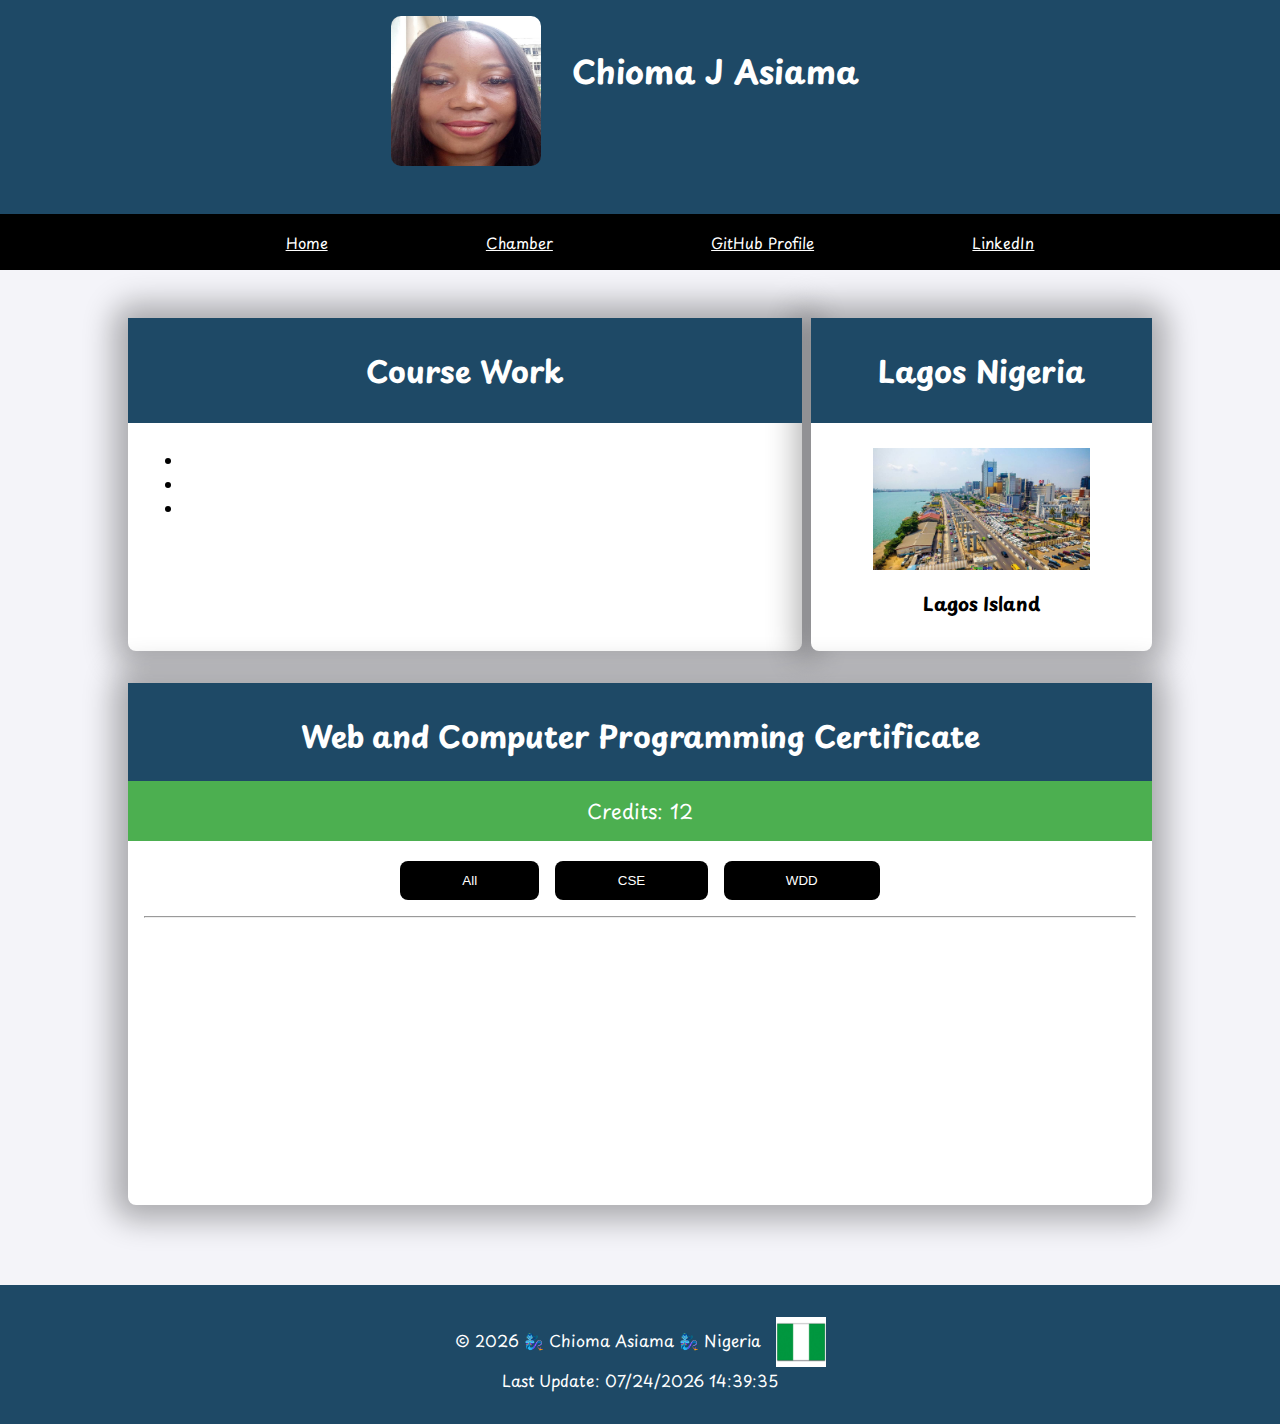
==== index.html @ b91646d1 "course-page" ====
<!DOCTYPE html>
<html lang="en">

<head>
    <meta charset="UTF-8">
    <meta name="viewport" content="width=device-width, initial-scale=1.0">
    <title>WDD231 - Web Front End Development 1 - Chioma Joy Asiama</title>
    <meta name="author" content="Chioma J Asiama">
    <meta name="description" content="WDD231 - Web Front End Development 1 - Course Home Page">

    <!-- Open Graph meta properties -->
    <meta property="og:title" content="Course Home Page">
    <meta property="og:type" content="Website">
    <meta property="og:image"
        content="https://www.nairaland.com/attachments/5980935_boY3ajd_jpg93d3b429d57c0cc83936123085654ec3">
    <meta property="og:url" content="https://bluboyd.github.io/wdd231/">
    
    <link rel="preconnect" href="https://fonts.googleapis.com">
    <link rel="preconnect" href="https://fonts.gstatic.com" crossorigin>
    <link href="https://fonts.googleapis.com/css2?family=Playpen+Sans:wght@500&display=swap" rel="stylesheet">

    <link rel="stylesheet" href="styles/course-page.css">
    <script src="scripts/course-page.js" defer></script>
    <link rel="icon" href="course-home-page.ico">
</head>

<body>
    <header>
        <div class="profile">
            <img id="myImage1" src="images/profile.jpg" alt="lovely Picture">
            <h1>Chioma J Asiama</h1>
        </div>
        <button id="menu-toggle" aria-label="Toggle-Menu">
            <span class="menu-icon"></span>
            <span class="menu-icon"></span>
            <span class="menu-icon"></span>
        </button>
        <nav>
            <ul id="menu">
                <li><a href="#">Home</a></li>
                <li><a href="#">Chamber</a></li>
                <li><a href="#">GitHub Profile</a></li>
                <li><a href="https://www.linkedin.com/">LinkedIn</a></li>
            </ul>
        </nav>
    </header>
    <main>
        <section id="course-work">
            <h2>Course Work</h2>
            <ul>
                <li></li>
                <li></li>
                <li></li>
            </ul>
        </section>
        <section id="location">
            <h2>Lagos Nigeria</h2>
            <img src="images/lagos.jpeg" alt="Lagos Island">
            <h3>Lagos Island</h3>
        </section>
        <section id="certificates">
            <h2>Web and Computer Programming Certificate</h2>
            <p>Credits: <span id="total-credits"></span></p>
            <div id="filter-buttons">
                <button id="filter-all">All</button>
                <button id="filter-cse">CSE</button>
                <button id="filter-wdd">WDD</button>
            </div>
            <hr>
            <div id="courses-container"></div>

            
        </section>

        <dialog id="course-details"></dialog>
    </main>
    <footer>
        <p>&copy; <span id="currentyear"></span><br> 🧞‍♀️ Chioma Asiama<br> 🧞‍♀️ Nigeria <img
                src="images/nigeria-flag.jpg" alt="Nigeria Flag" class="flag"></p>
        <p id="lastModified"> Last Update: </p>
    </footer>
</body>

</html>
---- styles/course-page.css ----
body {
    font-family: "Playpen Sans", cursive;
    margin: 0;
    padding: 0;
    background-color: #f4f4f9;
}
header {
    text-align: center;
    color: white;
    padding: 0;
    background-color: #1E4966;
}
header .profile{
    display: flex;
    flex-direction: row;
    align-content: center;
    justify-content: center;
    padding: 1rem;    
}
header .profile img{
    border-radius: 10px;
    width: 150px;
    height: 150px;
    margin-bottom: 2rem;    
}
header h1{
    margin: 1rem;
    padding: 15px;  
}
nav{
    display: flex;
    justify-content: center;
    background-color: black;
    padding: 1rem;
}
nav ul{
  display: flex; 
  list-style: none;
  margin: 0;
  padding: 30px, 0; 
  justify-content: space-between;
  width: 60%
}
nav li{
    margin: 0;
}
nav a{
    color: white;
    font-size: 15px;
}
nav a:hover{
    background-color: #1E4966;
    padding: 17px;
    border-radius: 6px;   
}
nav a:active{
    color: yellow;
}
#menu-toggle {
    display: none;
    background: none;
    border: none;
    cursor: pointer;
    padding: 10px;
    position: relative;
}
.menu-icon {
    width: 25px;
    height: 2px;
    background-color: white;
    display: block;
    margin: 5px 0;
    transition: all 0.3s ease;
}
#menu-toggle.open .menu-icon:nth-child(1) {
    transform: rotate(45deg) translate(5px, 5px);
}

#menu-toggle.open .menu-icon:nth-child(2) {
    opacity: 0;
}

#menu-toggle.open .menu-icon:nth-child(3) {
    transform: rotate(-45deg) translate(5px, -5px);
}

main{
  display: grid;
  grid-template-columns: 2fr 2fr 2fr;
  padding: 3rem;  
  max-width: 80%;
  margin-right: auto;
  margin-left: auto;

}
#course-work {
    grid-column: 1/3;
    width: 94%;
}
#location {
    grid-column: 3/4;
}
#certificates {
    grid-column: 1/4;
}
section {
    margin-bottom: 2rem;
    background-color: white;
    border-radius: 8px;
    box-shadow: 0 0 30px 15px rgba(0, 0, 0, 0.3);
    padding: 1rem;
    position: relative;
}
section h2 {
    text-align: center;
    background-color: #1E4966;
    color: white;
    padding: 30px;
    margin-top: -1rem;
    margin-left: -1rem;
    margin-right: -1rem;
    position: relative;
    z-index: 1;
    font-size: 30px;
}
section h3 {
    text-align: center;
    z-index: 2;
}
section p {
    text-align: center;
    background-color: #4CAF50;
    color: white;
    
    padding: 15px;
    margin-top: -2rem;
    margin-left: -1rem;
    margin-right: -1rem;
    position: relative;
    z-index: 2;
    font-size: 20px;
}

section img {
    max-width: 70%;
    display: block;
    margin-left: auto;
    margin-right: auto;
}

section:before {
    content: '';
    position: absolute;
    top: -1rem;
    left: -1rem;
    right: -1rem;
    bottom: -1rem;
    background-color: #f4f4f9;
    z-index: -1;
    border-radius: 8px;
}

#filter-buttons {
    display: flex;
    justify-content: space-around;
    margin-bottom: 1rem;
    margin-left: auto;
    margin-right: auto;
    width: 50%;
}

#filter-buttons button {
    margin: 0 0.5rem;
    padding: 0.75rem 1.3rem;
    cursor: pointer;
    border: none;
    background-color: black;
    color: white;
    border-radius: 8px;
    transition: background-color 0.3s;
    flex-grow: 1;
    text-align: center;
}

#filter-buttons button:hover {
    background-color: #163d54;
}

#courses-container {
    display: flex;
    flex-wrap: wrap;
    justify-content: center;
}

.course-row {
    display: flex;
    justify-content: center;
    width: 100%;
}


.course-card {
    border: 1px solid #ddd;
    border-radius: 8px;
    padding: 1rem;
    margin: 1rem;
    text-align: center;
    background-color: white;
    width: 30%;
}

.course-card.completed {
    background-color: #4CAF50;
}

.course-card.not-completed {
    background-color: #778899;
}

dialog {
    border: 1px solid rgba(0, 0, 0, 0.1);
    border-radius: .25rem;
    padding: 1rem;
    background-color: #fff;
    box-shadow: 0 0 3rem #777;
    width: 90%;
    max-width: 600px;
}

::backdrop {
    background-color: rgba(0, 0, 0, 0.5);
}

dialog button {
    position: absolute;
    top: 23px;
    right: 23px;
    padding: .5 1rem;
    border: 1px solid rgba(0, 0, 0, 0.1);
}



footer {
    background-color: #1E4966;
    color: white;
    text-align: center;
    padding: 1rem;
}

footer br {
    display: none;
}

.flag {
    height: 50px;
    width: 50px;
    margin-left: 10px;
    margin-bottom: -20px;
}

@media (max-width: 768px) {
    header {
        display: flex;
        flex-direction: row;
        align-items: center;
        justify-content: space-between;
        background-color: #1E4966;
        padding: 0.5rem 1rem;
    }

    .profile h1 {
        font-size: 20px;
        margin: 0;
        padding: 0;
    }

    header.profile {
        flex-direction: row;
        justify-content: flex-start;
    }

    header.profile img {
        margin-bottom: 0;
        margin-right: 0.7rem;
        height: 90px;
        width: 90px;
    }

    #menu-toggle {
        display: block;
    }

    nav {
        display: none;
        flex-direction: column;
        align-items: center;
        background-color: #1E4966;
        padding: 15px 0px;
    }

    nav ul {
        display: list-item;
        width: 100%;
        justify-content: center;
        padding: 20%;
    }

    nav a {
        font-size: 8px;
        color: white;
    }

    nav a:hover {
        background-color: #1E4966;
        color: white;
        padding: 8px;
        border-radius: 6px;
    }

    nav.show {
        display: flex;
    }

    main {
        display: block;
        padding: 1rem;
        max-width: 100%;
        border-color: white
    }

    #filter-buttons {
        justify-content: center;
        width: 100%;
    }

    section {
        margin-bottom: 0;
        box-shadow: none;
    }

    section h2 {
        font-size: 15px;
    }

    .course-card {
        width: 90%;
        padding: 2px;
    }

    .course-row {
        display: block;
    }

    .flag {
        height: 30px;
        width: 30px;
        margin-bottom: -10px;
    }

    footer p {
        font-size: 15px;
    }

    footer br {
        display: block;
    }
}

/* Define keyframes for fadeInUp animation */
@keyframes fadeInUp {
    0% {
        opacity: 0;
        transform: translateY(20px);
    }

    100% {
        opacity: 1;
        transform: translateY(0);
    }
}

/* Define keyframes for swell animation */
@keyframes swell {
    0% {
        transform: scale(1);
    }

    50% {
        transform: scale(1.05);
    }

    100% {
        transform: scale(1);
    }
}

/* Apply fadeInUp animation to each course card */
.course-card {
    border: 1px solid #ddd;
    border-radius: 8px;
    padding: 1rem;
    margin: 1rem;
    text-align: center;
    background-color: white;
    width: 30%;
    animation: fadeInUp 0.5s ease forwards;
    opacity: 0;
    animation-delay: 0.2s;
    /* Adjust delay for each card */
    transition: transform 0.3s ease;
    /* Add transition for transform property */
}

/* Apply swell animation on hover and when visible */
.course-card:hover,
.course-card.visible {
    animation: swell 0.3s ease forwards;
    transform: scale(1.05);
    z-index: 1;
    /* Ensures hovered/visible card is on top */
    opacity: 1;
    /* Ensure the card is fully visible */
}

/* Adjust animation delays for each card */
.course-card:nth-child(2) {
    animation-delay: 0.4s;
    /* Delay for the second card */
}

.course-card:nth-child(3) {
    animation-delay: 0.6s;
    /* Delay for the third card */
}

.course-card:nth-child(4) {
    animation-delay: 0.8s;
    /* Delay for the fourth card */
}

.course-card:nth-child(5) {
    animation-delay: 1s;
    /* Delay for the fifth card */
}

.course-card:nth-child(6) {
    animation-delay: 1.2s;
    /* Delay for the sixth card */
}
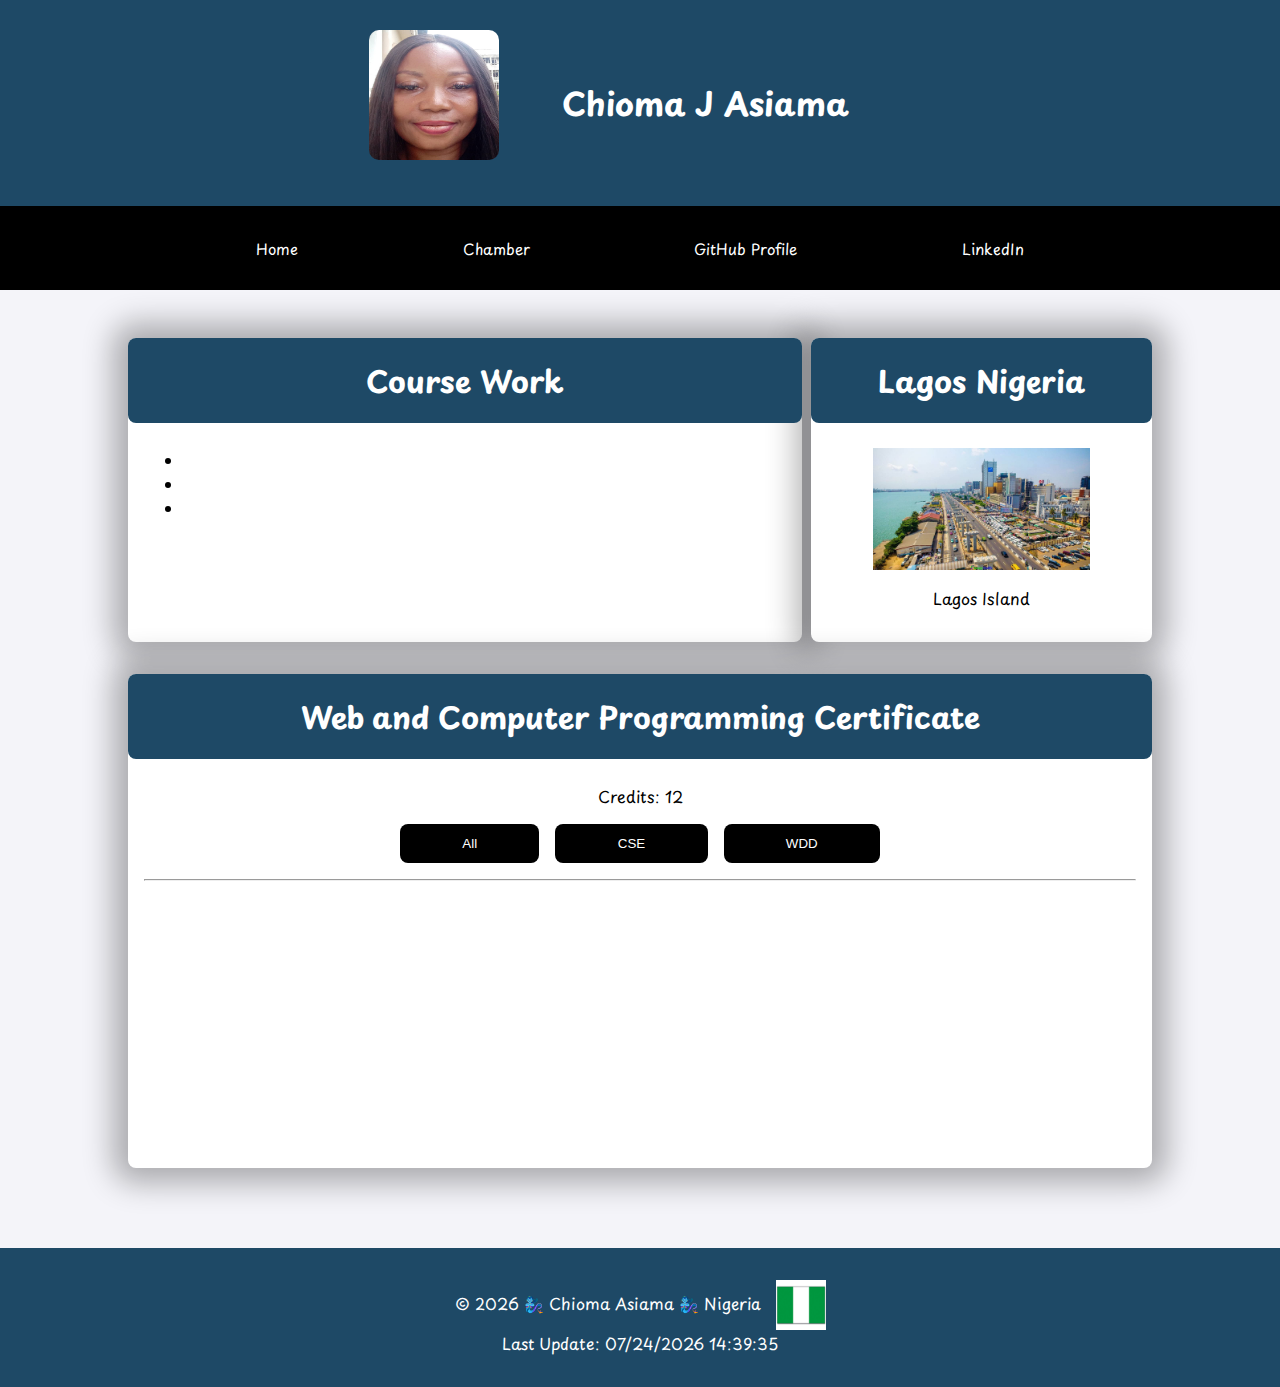
==== commit 560308ff: "update" ====
--- a/index.html
+++ b/index.html
@@ -21,7 +21,7 @@
 
     <link rel="stylesheet" href="styles/course-page.css">
     <script src="scripts/course-page.js" defer></script>
-    <link rel="icon" href="course-home-page.ico">
+    <link rel="icon" href="favicon.ico">
 </head>
 
 <body>
@@ -56,7 +56,7 @@
         <section id="location">
             <h2>Lagos Nigeria</h2>
             <img src="images/lagos.jpeg" alt="Lagos Island">
-            <h3>Lagos Island</h3>
+            <p>Lagos Island</p>
         </section>
         <section id="certificates">
             <h2>Web and Computer Programming Certificate</h2>
--- a/styles/course-page.css
+++ b/styles/course-page.css
@@ -4,58 +4,72 @@
     padding: 0;
     background-color: #f4f4f9;
 }
+
 header {
-    text-align: center;
-    color: white;
+    color: white;
+    text-align: center;
+    background-color: #1E4966;
     padding: 0;
+}
+
+header .profile {
+    display: flex;
+    flex-direction: row;
+    align-items: center;
+    justify-content: center;
     background-color: #1E4966;
-}
-header .profile{
-    display: flex;
-    flex-direction: row;
-    align-content: center;
-    justify-content: center;
-    padding: 1rem;    
-}
-header .profile img{
+    padding: 1rem;
+}
+
+header .profile img {
     border-radius: 10px;
-    width: 150px;
-    height: 150px;
-    margin-bottom: 2rem;    
-}
-header h1{
-    margin: 1rem;
-    padding: 15px;  
-}
-nav{
+    width: 130px;
+    height: 130px;
+    margin-bottom: 1rem;
+}
+
+header h1 {
+    margin: 3rem;
+    padding: 15px;
+}
+
+nav {
     display: flex;
     justify-content: center;
     background-color: black;
-    padding: 1rem;
-}
-nav ul{
-  display: flex; 
-  list-style: none;
-  margin: 0;
-  padding: 30px, 0; 
-  justify-content: space-between;
-  width: 60%
-}
-nav li{
+    padding: 0;
+}
+
+nav ul {
+    display: flex;
+    list-style: none;
     margin: 0;
-}
-nav a{
-    color: white;
+    padding: 30px 0;
+    justify-content: space-between;
+    width: 60%;
+}
+
+nav li {
+    margin: 0;
+}
+
+nav a {
     font-size: 15px;
-}
-nav a:hover{
+    color: white;
+    text-decoration: none;
+}
+
+nav a:hover {
     background-color: #1E4966;
-    padding: 17px;
-    border-radius: 6px;   
-}
-nav a:active{
+    color: white;
+    padding: 15px;
+    border-radius: 6px;
+}
+
+nav a:active {
     color: yellow;
 }
+
 #menu-toggle {
     display: none;
     background: none;
@@ -64,6 +78,7 @@
     padding: 10px;
     position: relative;
 }
+
 .menu-icon {
     width: 25px;
     height: 2px;
@@ -72,6 +87,7 @@
     margin: 5px 0;
     transition: all 0.3s ease;
 }
+
 #menu-toggle.open .menu-icon:nth-child(1) {
     transform: rotate(45deg) translate(5px, 5px);
 }
@@ -84,25 +100,28 @@
     transform: rotate(-45deg) translate(5px, -5px);
 }
 
-main{
-  display: grid;
-  grid-template-columns: 2fr 2fr 2fr;
-  padding: 3rem;  
-  max-width: 80%;
-  margin-right: auto;
-  margin-left: auto;
-
-}
+main {
+    display: grid;
+    grid-template-columns: 2fr 2fr 2fr;
+    padding: 3rem;
+    max-width: 80%;
+    margin-right: auto;
+    margin-left: auto;
+}
+
 #course-work {
     grid-column: 1/3;
     width: 94%;
 }
+
 #location {
     grid-column: 3/4;
 }
+
 #certificates {
     grid-column: 1/4;
 }
+
 section {
     margin-bottom: 2rem;
     background-color: white;
@@ -111,11 +130,13 @@
     padding: 1rem;
     position: relative;
 }
+
 section h2 {
     text-align: center;
     background-color: #1E4966;
     color: white;
-    padding: 30px;
+    border-radius: 8px;
+    padding: 20px;
     margin-top: -1rem;
     margin-left: -1rem;
     margin-right: -1rem;
@@ -123,22 +144,10 @@
     z-index: 1;
     font-size: 30px;
 }
-section h3 {
+
+section p {
     text-align: center;
     z-index: 2;
-}
-section p {
-    text-align: center;
-    background-color: #4CAF50;
-    color: white;
-    
-    padding: 15px;
-    margin-top: -2rem;
-    margin-left: -1rem;
-    margin-right: -1rem;
-    position: relative;
-    z-index: 2;
-    font-size: 20px;
 }
 
 section img {
@@ -449,4 +458,3 @@
     /* Delay for the sixth card */
 }
 
-
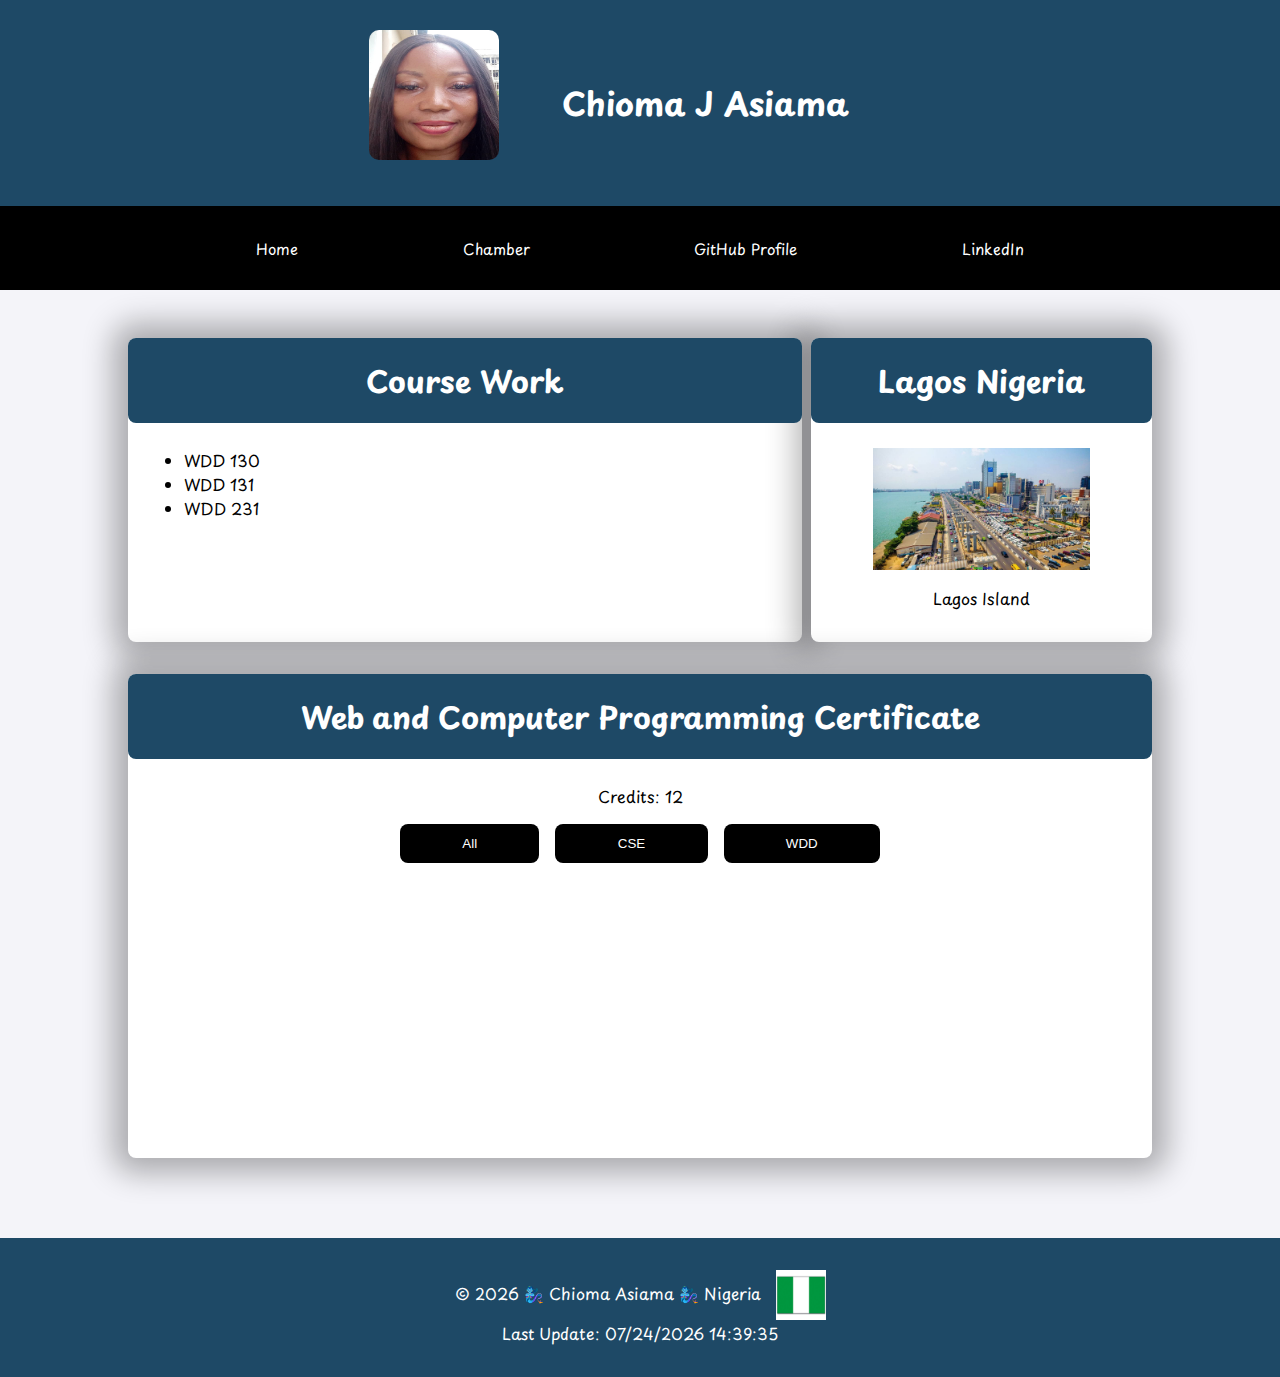
==== commit 3c583373: "last update" ====
--- a/index.html
+++ b/index.html
@@ -48,9 +48,9 @@
         <section id="course-work">
             <h2>Course Work</h2>
             <ul>
-                <li></li>
-                <li></li>
-                <li></li>
+                <li>WDD 130</li>
+                <li>WDD 131</li>
+                <li>WDD 231</li>
             </ul>
         </section>
         <section id="location">
@@ -66,7 +66,7 @@
                 <button id="filter-cse">CSE</button>
                 <button id="filter-wdd">WDD</button>
             </div>
-            <hr>
+            
             <div id="courses-container"></div>
 
             
